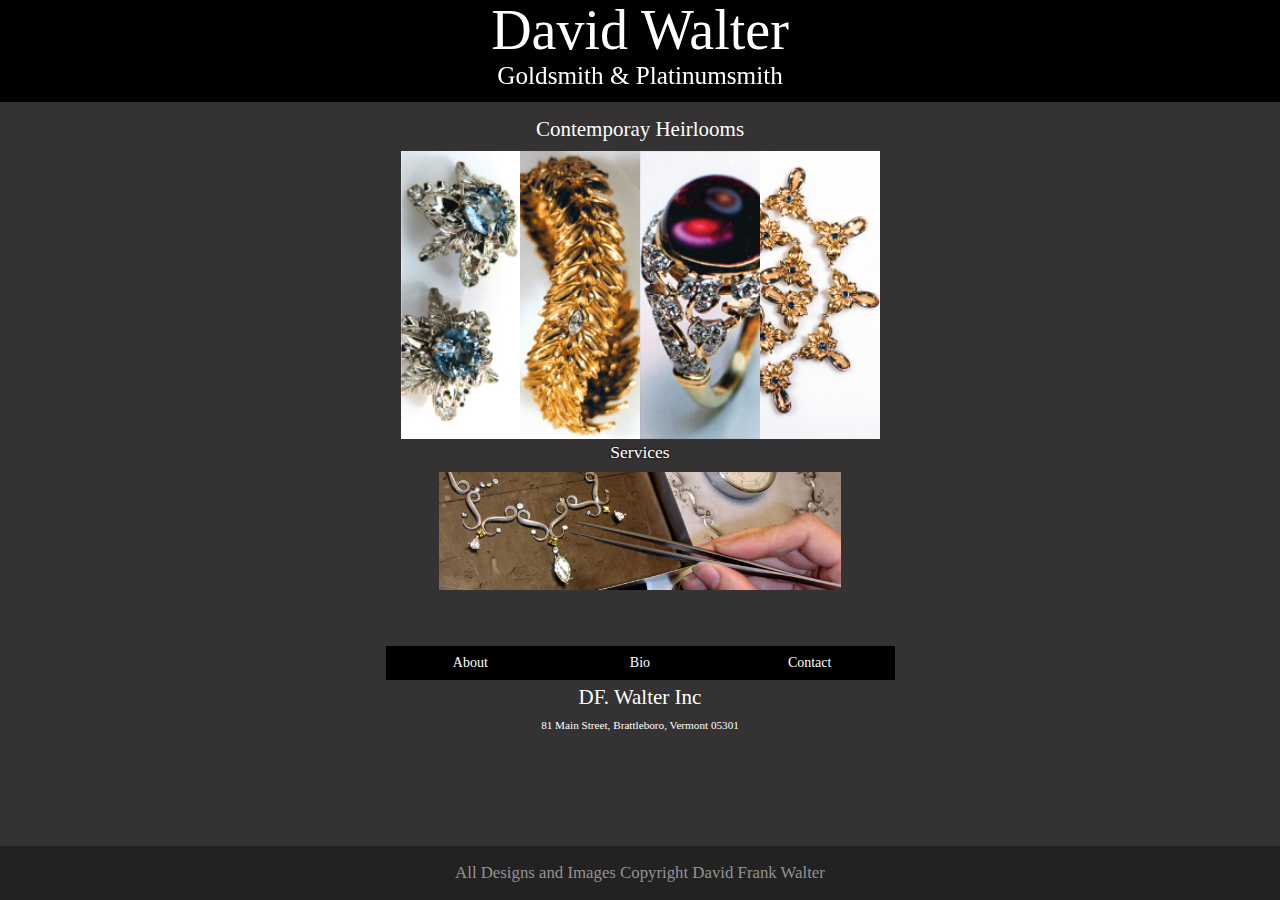
==== index.html @ 6f42a8d8 "initial commit" ====
<!DOCTYPE html>
	<head>
		<title>DF WALTER</title>
		<meta name="viewport" content="width=device-width, initial-scale=1.0">
		<link href="css/bootstrap.min.css" rel ="stylesheet"> 
		<link rel="stylesheet" type="text/css" href="css/main-styles.css">
	</head>
	<body>
<!-- Opening of Container -->
		<div class= "container">  
<!-- Fixed top Header -->
			<div class ="dfheader navbar-fixed-top">
				<h1 class="dfheader"> David Walter</h1>
				<h2 class="dfheader">Goldsmith & Platinumsmith</h2>
			</div>
<!-- About Modal -->
			<div class="modal fade about-modal-lg" id="about" tabindex="-1" role="dialog" aria-labelledby="about-modal" aria-hidden="true">
		  		<div class="modal-dialog about modal-lg">
		    		<div class="modal-content large-modal text-center">
		    			<div class="container-fluid about-text-main display-block text-center">
							<p class="address-header">DF Walter Inc was originally founded over 30 years ago in NYC to design, develop, and produce exceptional jewelry for clients including Buccellati, Tiffany, Schlumberger and Fred Leighton, as well as independent designers.  </p>

							<p class="address-header">Today we offer these same services to a private clientele, designing and producing bespoke and ready to wear jewelry by hand in the European tradition.   We also offer restoration, repurposing, modification and repair.  </p>
						</div>
					</div>
		  		</div>
			</div>
<!-- Bio Modal -->
			<div class="modal fade bio-modal-lg" tabindex="-1" role="dialog" aria-labelledby="bio-modal" aria-hidden="true">
			  	<div class="modal-dialog modal-lg">
			    	<div class="modal-content large-modal">
			      		<div class="container-fluid display-block text-center">
			      			<div class="panel-group" id="accordion" role="tablist" aria-multiselectable="true">
							  <div class="panel panel-bio panel-default">
							    <div class="panel-heading" role="tab" id="headingOne">
							      <h4 class="panel-title">
							        <a data-toggle="collapse" data-parent="#accordion" href="#collapseOne" aria-expanded="true" aria-controls="collapseOne">
							          David Walter
							        </a>
							      </h4>
							    </div>
							    <div id="collapseOne" class="panel-collapse collapse in" role="tabpanel" aria-labelledby="headingOne">
							      <div class="panel-body david-bio">
							     	<img src ="images/david.png" data-src="holder.js/100%x180" alt="..." class="img-circle pull-right">
									<p  class="bio-text">
									<br>David Walter is a Vermont based designer, goldsmith and platinumsmith who has been producing exceptional pieces of jewelry for clients since 1982.</p>

									<p class="bio-text">In 1985 he founded DF Walter & Co in New York City. His earliest clients included Buccelati, Tiffany & Co., Fred Leighton, and Schlumberger, among others. 
									David's primary focus is the design and production of one of a kind jewelry pieces on a commission basis. He also specializes in the modification and repurposing of estate jewelry, as well as restoration and repair.</p>
							      </div>
							    </div>
							  </div>
							  <div class="panel panel-bio panel-default julia-bio">
							    <div class="panel-heading" role="tab" id="headingTwo">
							      <h4 class="panel-title">
							        <a class="collapsed" data-toggle="collapse" data-parent="#accordion" href="#collapseTwo" aria-expanded="false" aria-controls="collapseTwo">
							          Julia Ricklis
							        </a>
							      </h4>
							    </div>
							    <div id="collapseTwo" class="panel-collapse collapse" role="tabpanel" aria-labelledby="headingTwo">
							      <div class="panel-body jilia-bio">
							        	<img src ="images/julia.png" data-src="holder.js/100%x180" width:"150" alt="..." class="img-circle">
										<p class="bio-text">Julia Ricklis began apprenticing with David Walter in 2011 to study the design and production of high jewelry. In the last 3 years, under his guidance, she has become an accomplished bench jeweler working in gold, platinum and gemstones. Julia continues to expand her knowledge of construction and fabrication techniques, gemology, design and prototyping. Promoted to Studio Director in 2014, she is involved with the daily operations of the business from gemstone and materials search through invoicing, production scheduling and marketing strategy.</p>
							      </div>
							    </div>
							  </div>
							</div>
						</div>
			    	</div>
			  	</div>
			</div>
<!-- Contact Modal -->
			<div class="modal fade contact-modal-lg" tabindex="-1" role="dialog" aria-labelledby="contact-modal" aria-hidden="true">
			  	<div class="modal-dialog modal-lg">
			    	<div class="modal-content contact large-modal">
			      		<div class ="wrapper">
							<div class="container">
								<address><br><br><br>
									<h3><strong class="address-header">Studio and Gallery</strong></h3>
									81 Main Street<br>
									Brattleboro, Vermont<br>
									<abbr title="Phone"></abbr> <span class="glyphicon glyphicon-earphone"></span>(802) 722-9620
								</address>
								<address>
								  <strong class="address-header">David Walter</strong><br>
									<a href="mailto:#"><span class="glyphicon glyphicon-envelope"></span>
									info@dfwalter.com</a> <br> 
									<strong>Our Gallery is Open:</strong><br>
									Wednesday through Sunday <br>
									10am to 6pm<br><br><br>
									<em class="address-header"> Comments, Suggestions and Inquiries  are most welcome.</em>
								</address>	
							</div>
						</div>
				    </div>
				</div>
			</div>
			<div class="subheader">
				<h3 class="text-center"> Contemporay Heirlooms</h3>
			</div>
<!-- Main Buttons: earring- ring -bracelet- necklace  -->
			<div class="mainlinks">
			    <div class="">
			       	<a href="earring-page.html">
			          <img class ="primary pull-left" src="images/mainpage1.jpg" alt="...">
			         </a>
			    </div>
			    <div class="">
			        <a href="bracelet-page.html">
			          <img class ="primary pull-left" src="images/mainpage2.jpg" alt="...">
			        </a>
			    </div>
			    <div class="">
			        <a href="ring-page.html">
			          <img class ="primary pull-left" src="images/mainpage3.jpg" alt="...">
			        </a>
			    </div>
			    <div class="">
			        <a href="necklace-page.html" >
			          <img class ="primary pull-left" src="images/mainpage4.jpg" alt="...">
			        </a>
			    </div>
			</div>
<!-- Services Button -->
			<div class="btn-group btn-group-justified selection-bar ">
		        <div class="btn-group">
		          <a href="about-services.html">
		            <button type="button" class="btn btn-default services-text">Services</button>
		          </a>
		        </div>
	        </div>
			<div class="container">
				<a href="about-services.html">
		     		<img class ="services" src ="images/julia/services.png">
		      	</a>
		    </div>
<!-- Buttons- About Bio Contact -->
			<div class="row">
		  		<div class="btn-group btn-group-justified lower-bar">
				    <div class="btn-group">
				    	<button type="button" class="col-md-4 btn btn-default" data-toggle="modal" data-target=".about-modal-lg">About</button>	
				    </div>
				    <div class="btn-group">
				        <button type="button" class="col-md-4 btn btn-default" data-toggle="modal" data-target=".bio-modal-lg">Bio</button>
				    </div>
				    <div class="btn-group">
				        <button type="button" class="col-md-4 btn btn-default" data-toggle="modal" data-target=".contact-modal-lg">Contact</button>
				    </div>
				</div>
			</div>
<!-- Lower text-->
			<h3 class="bottom-text">  DF. Walter Inc</h3>
			<h4> 81 Main Street, Brattleboro, Vermont 05301</h4>
<!-- Bottom of Container -->
		</div> 
<!-- Bottom Nav-bar -->
		<div class ="fixedbar text-center">
	    	<div class ="navbar-inverse navbar-fixed-bottom text-center">
	        	<p class ="navbar-text text-center "><span class="lower-media">All Designs and Images</span> Copyright David Frank Walter</p>
			</div>
		</div>
<!-- Opening of Container -->
		<script src="http://ajax.googleapis.com/ajax/libs/jquery/2.1.1/jquery.min.js"></script>
		<script src="js/bootstrap.js"></script>
	
	</body>
</html>
---- css/main-styles.css ----
a  {
  text-decoration: none;
}
a img.primary:hover{
  z-index: -1;

}
address {
  color: white;
  text-align: center;
  padding: 3em;
}


body {
  background-color: #343232;
  margin-top: 161px;
  font-family: "copperplate_becker_med";
  
}


h1{
  margin-top: 0;
}

p{
  font-size: 1.2em;
  color: #A8A8A8;
}

.btn{
  font-family: "copperplate_becker_med";
  border-radius: 0 0 0 0;
}


button.silver{
}


.carousel-inner>.item>img, .carousel-inner>.item>a>img {
width: 100%; 

}

.container {
  width: 90%;
  max-width: 509px;
  margin-right: auto;
  margin-left: auto;
  
 
}

.center-block {

}

.dfheader {
  background-color: black;
  color: white;
  text-align: center;
  font-family: "copperplate_becker_med";
  margin-top: none;
  max-height: 15%;
}

.dfheader h1 {
    padding-bottom: 0px;
    padding-top: 0%;
    color: white;
    font-size: 4em;
}

.dfheader h2 {
      margin-top: -.39em;
      padding-top: 0px;
      padding-bottom: 1%;
      font-size: 1.8em;
      margin-bottom: 0;

}

.examples {
  position: relative;

width: 45%;
float: right;
margin:2.5%;

}
.examples-bracelet {
  position: relative;
  top: 50px;

width: 45%;
float: right;
margin:2.5%;

  

}

.ring1{
  margin-top: 54px;
}
.ring2{
  margin-top: 54px;
}
.ring3{
  margin-top: 54px;
}
.ring4{
  margin-top: 54px;
}



.contact{
  margin-top: 3%;
padding: 4%;
}

.about{
  padding-top:1%; 
  
}
.about-text{
padding-bottom: 15%;
padding-top:1%;
}

.about-text-main{
  padding-top: 35%;
padding-bottom: 35%;
}

.mod-bespoke{
  margin-bottom: 47px;

}


.modal-dialog {
position: relative;
width: auto;
margin: auto;
width: 50%;
}
.carousel-caption {

margin-bottom: -83px;
}



.carousel-inner {

overflow: visible;
}

.bio-modal-lg{
  top: 7%;

}
.carousel-indicators .active {

margin: 17px;

}

.bio-modal{
  position: relative;
  top:50px;
}
.panel-bio{
  background-color: #343232;;
  border-color:#343232;
  box-shadow: 0;
  
}

.panel-default>.panel-heading {
color: white;
background-color: #343232;
border-color: #ddd;
}

h3 {
 font-family: "copperplate_becker_med";
color: white;
font-size: 1.5em;
margin-top: -9%;
padding-top: 0px;
text-align: center

}

h3.bottom-text{
  margin-top: .3em;


}
h4 {
  font-family:  "copperplate_becker_med";
  color: white;
  font-size: .8em;
   text-align: center;

}

img.primary {
  margin-top: ;
  width: 100%;
  max-width: 25%;
  display:block;
  z-index: 2;
}
img.primary-services {
  margin-top: -35px;
  width: 50%;
  display:block;
}

img.services {
  margin-top: ;
  width: 100%;
  max-width: 760px;
  margin-bottom: 14%;
}

img.silver {
  margin-top: ;
  width: 100%;
  max-width: 760px;
  margin-bottom: 9%;
}



.lower-bar-pages { 
  padding-top: 2.8%;
}

.lower-bar .btn{
  color: white;
  background-color: black;
  border-color: black;
}

.lower-bar .btn:hover{
  background-color: #343232;
  border-color: #343232;
}

.mainlinks{
  margin-bottom: 10%;
}



address p .contact{
  font-size: 12px;
}

.selection-bar .btn{
position: relative;
margin-top: -60px;
text-shadow: 0px 0px 3px black;
color: white;
background-color: transparent;
border-color: transparent;
font-size: 1.250em;

}
.services-text{
  padding-top: 60px;
  z-index: -2;
}

.textrow {
  margin-bottom: ; 
}
.wrapper {
  position:relative;
  min-height: 519px ;
  max-height: 509px;

}

.large-modal{
  background-color: #343232;
}


.silver-btn{
  position: relative;
top: 93px;

}

.selection-bar .silver-btn{


font-size: 2.25em;
}

.mainbuttons .btn:hover {
  display:;

}




.panel-default>.panel-heading+.panel-collapse>.panel-body {
border-top-color: #343232;
}


.hover-button
{
    text-decoration: none;
    color: transparent;
}
 
.hover-button:hover
{
    color: black;
}

.main-service-buttons{
  position: relative;
  bottom: -25px;
}

.david-bio{
  overflow-y: scroll;

}

.julia-bio{
  overflow-y: scroll;
}

.julia-bio img{
  width: 55%;
}

.bio-text{
  color: #A8A8A8 ;
}

 .address-header{
  color:#A8A8A8 ;
 }


.modal-dialog {
  top: ;
position: relative;
width: auto;
margin: auto;
max-width:600px;
}
.carousel-caption {

margin-bottom: -83px;
}


.carousel-inner {

overflow: visible;
}


.carousel-indicators .active {

margin: 17px;

}

.modal-lg {
 top: 92px; 
}


div.panel-body {
background-color: #343232;

}


.panel-1-txt{
  width: 50%;
}




#repurposing {
  position: ;
  top: 100px;
}

#bespoke{
  top:100px;
}

.bespoke-buttons{
  margin-top: -76px;
  width: 50%;
  display:block;
}

a.ooo{
  color: #fff;
padding-right: 4.5%;
width: 3%;
margin-top: -22px;

}

/*  Photo- Galley   */
.photo-container {
    background:#C9FFEA;
    margin:20px auto;
    padding:20px;
    position:relative;
    width:700px;

    border-radius:5px;
    -moz-border-radius:5px;
    -webkit-border-radius:5px;

    box-shadow:1px 1px 5px #111;
    -moz-box-shadow:1px 1px 5px #111;
    -webkit-box-shadow:1px 1px 5px #111;
}

/*  gallery styles */
.gallery {
    
}
.gallery a {
    display:inline-block;
    height:200px;
    position:relative;
    width:200px;
    /*max-width: 32.9%;*/
    min-height: 100px;
    min-width: 100px;


}
.gallery a img {
    border:5px solid #120F11;
    cursor:pointer;
    display:block;
   height: 100% ;
    left:0px;
    position:absolute;
    top:0px;
    
    z-index:1;

    -moz-user-select: none;
    -khtml-user-select: none;
    user-select: none;

    -moz-box-sizing:border-box;
    -webkit-box-sizing:border-box;
    box-sizing:border-box;

    -webkit-transition-property:width, height, top, bottom, left, right, z-index, border;
    -webkit-transition-duration:0.5s;
    -moz-transition-property:width, height, top, bottom, left, right, z-index, border;
    -moz-transition-duration:0.5s;
    -o-transition-property:width, height, top, bottom, left, right, z-index, border;
    -o-transition-duration:0.5s;
    transition-property:width, height, top, bottom, left, right, z-index, border;
    transition-duration:0.5s;
}
.gallery a:focus img {
    border:15px solid #fff;
    cursor:default;
    height:250%;
    position:absolute;
    
    z-index:25;

    box-shadow:1px 1px 5px #888;
    -moz-box-shadow:1px 1px 5px #888;
    -webkit-box-shadow:1px 1px 5px #888;
    -webkit-transition-property:width, height, top, bottom, left, right, z-index, border;
    -webkit-transition-duration:0.5s;
    -moz-transition-property:width, height, top, bottom, left, right, z-index, border;
    -moz-transition-duration:0.5s;
    -o-transition-property:width, height, top, bottom, left, right, z-index, border;
    -o-transition-duration:0.5s;
    transition-property:width, height, top, bottom, left, right, z-index, border;
    transition-duration:0.5s;
}

/* custom focus rules */



/* extra close layer */
.gallery .close {
    background:transparent;
    cursor:pointer;
    display:none;
    height:352px;
    left:170px;
    position:absolute;
    top:160px;
    width:500px;
    z-index:30;
}
.gallery a:focus ~ .close {
    display:block;
}



.carousel-caption {
position: absolute;
 right: 0; 
bottom: 0; 
left: 0; 
margin-bottom: -105px;


}

.carousel-control .glyphicon-chevron-left {
left: 46%;
margin-left: -46px;

}


.carousel-control .glyphicon-chevron-right {
right: 46%;
margin-right: -46px;
}


.diamond-txt{
  top:100%;
}

.navbar-text{
  float: '';
}


.navbar-inverse .navbar-text {
color: #949292;
}










@media all and (max-width: 780px) {
  body{
    margin-top: 148px;
  }
  .modal-dialog{
    width: 90%;
  }


  .address-header{
    margin-top: -30px;

  }
}




@media screen and (max-width: 1424px) {
      .container {
      width: 90%;
      margin-right: auto;
      margin-left: auto;
      max-width: 509px;
      padding-top: ;
}



}

@media screen and (max-width: 480px) {


span.lower-media{
  display: none;
}
    .dfheader h1 {
    padding-bottom: 0px;
    padding-top: 0%;
    color: white;
    font-size: 2em;
}

    .dfheader h2 {
      margin-top: -.3em;
      padding-top: 0px;
      padding-bottom: 1%;
      font-size: 1em;
      margin-bottom: 3%;

}
      body {
        background-color: #343232;
        padding-bottom: 10.000em;
        margin-top: 110px;
        max-height: 1000px;


}



.panel-1-txt {
width: 100%;
}
  .about-text {
padding-bottom: 31%;
}
#bottom {
  display: none;

}
.gallery a:focus img {
    border:15px solid #fff;
    cursor:default;
    height:100%;
    position:absolute;
    
    z-index:25;

    box-shadow:1px 1px 5px #888;
    -moz-box-shadow:1px 1px 5px #888;
    -webkit-box-shadow:1px 1px 5px #888;
    -webkit-transition-property:width, height, top, bottom, left, right, z-index, border;
    -webkit-transition-duration:0.5s;
    -moz-transition-property:width, height, top, bottom, left, right, z-index, border;
    -moz-transition-duration:0.5s;
    -o-transition-property:width, height, top, bottom, left, right, z-index, border;
    -o-transition-duration:0.5s;
    transition-property:width, height, top, bottom, left, right, z-index, border;
    transition-duration:0.5s;
}

}
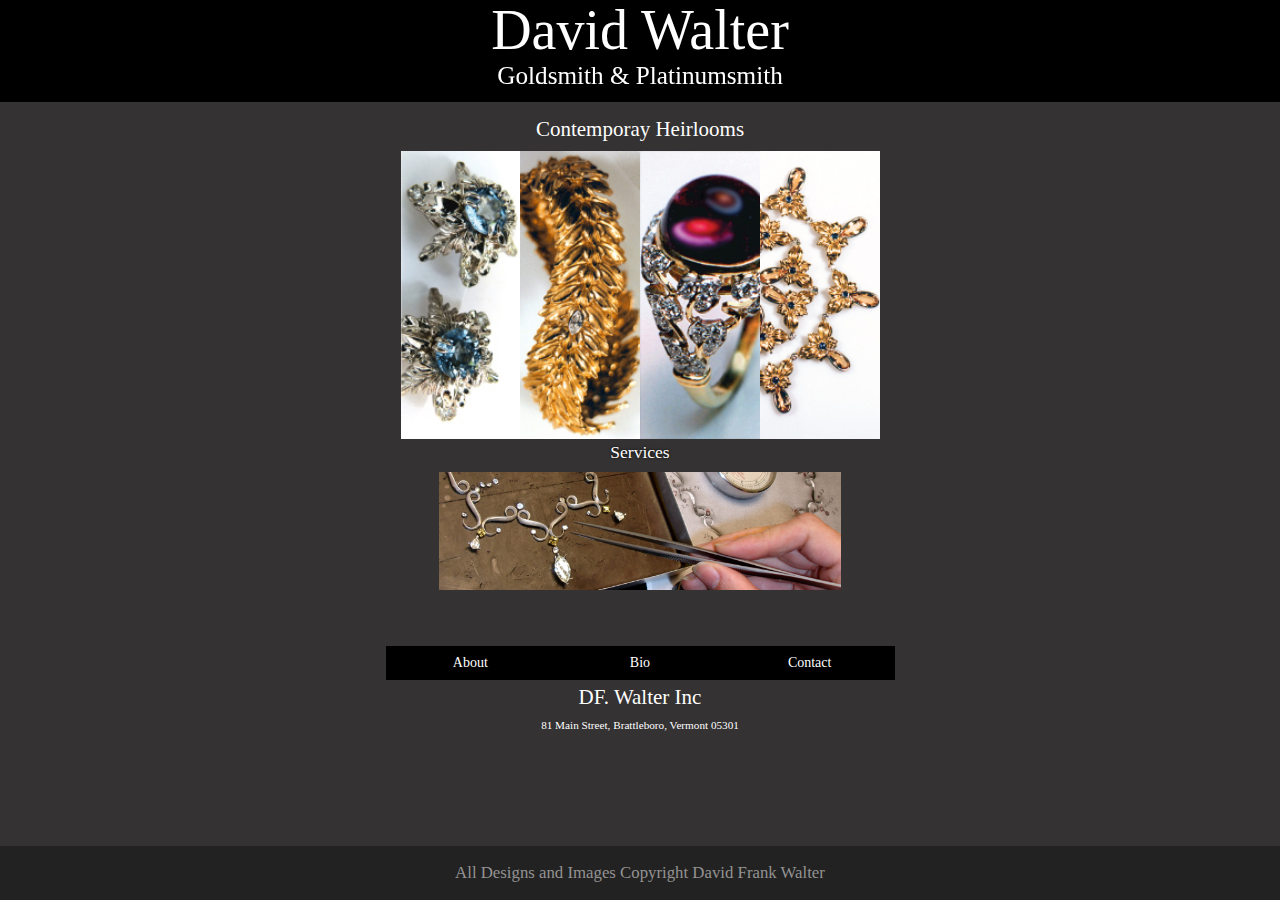
==== commit 0f1a6e87: "small changes" ====
--- a/index.html
+++ b/index.html
@@ -84,7 +84,7 @@
 								</address>
 								<address>
 								  <strong class="address-header">David Walter</strong><br>
-									<a href="mailto:#"><span class="glyphicon glyphicon-envelope"></span>
+									<a href="mailto:info@dfwalter.com"><span class="glyphicon glyphicon-envelope"></span>
 									info@dfwalter.com</a> <br> 
 									<strong>Our Gallery is Open:</strong><br>
 									Wednesday through Sunday <br>
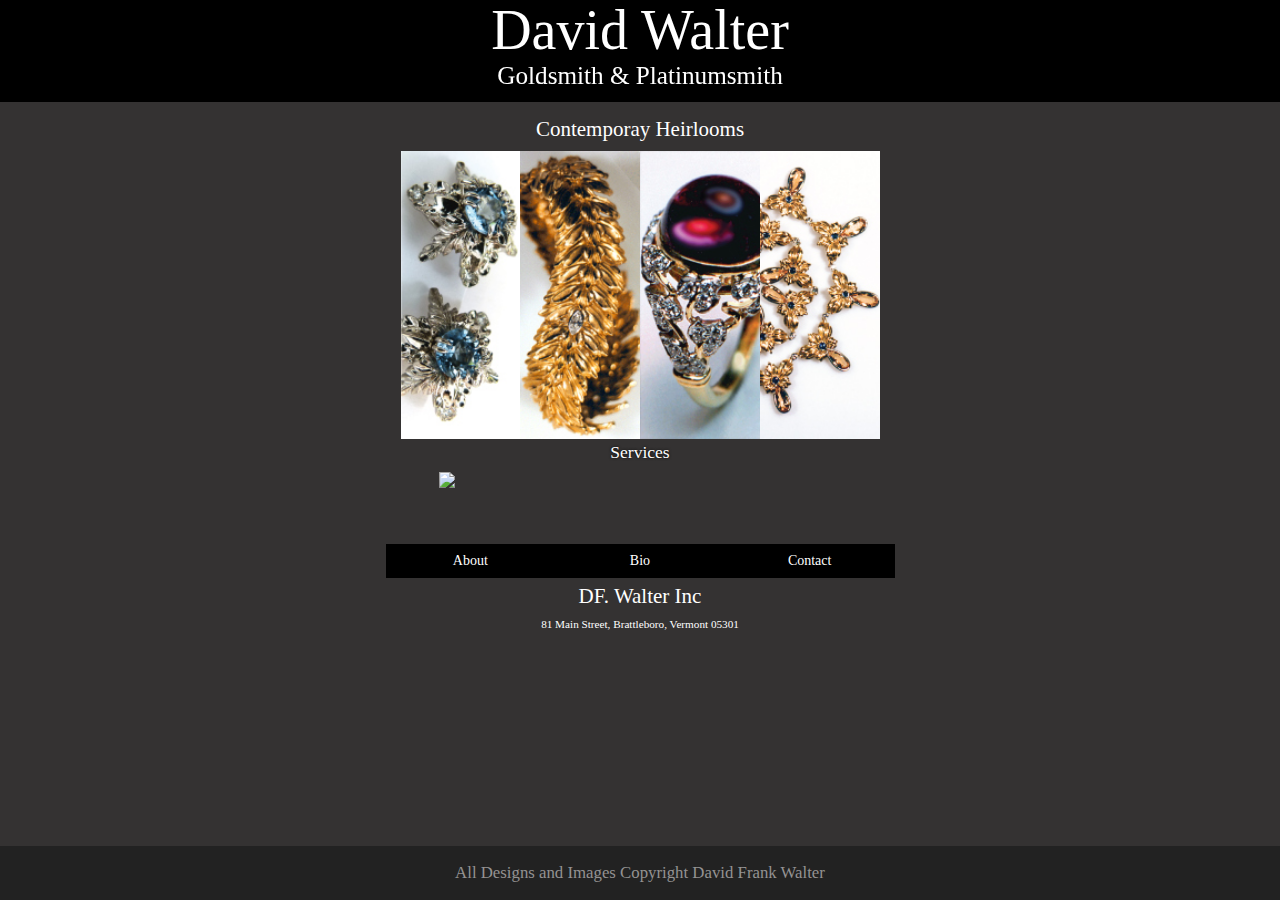
==== commit d5342996: "Merge pull request #1 from lafdesign/patch-1" ====
--- a/index.html
+++ b/index.html
@@ -78,7 +78,7 @@
 							<div class="container">
 								<address><br><br><br>
 									<h3><strong class="address-header">Studio and Gallery</strong></h3>
-									81 Main Street<br>
+									124 Main Street<br>
 									Brattleboro, Vermont<br>
 									<abbr title="Phone"></abbr> <span class="glyphicon glyphicon-earphone"></span>(802) 722-9620
 								</address>
@@ -132,7 +132,7 @@
 	        </div>
 			<div class="container">
 				<a href="about-services.html">
-		     		<img class ="services" src ="images/julia/services.png">
+		     		<img class ="services" src ="images/ring-sideways.jpg">
 		      	</a>
 		    </div>
 <!-- Buttons- About Bio Contact -->
@@ -165,4 +165,4 @@
 		<script src="js/bootstrap.js"></script>
 	
 	</body>
-</html>+</html>
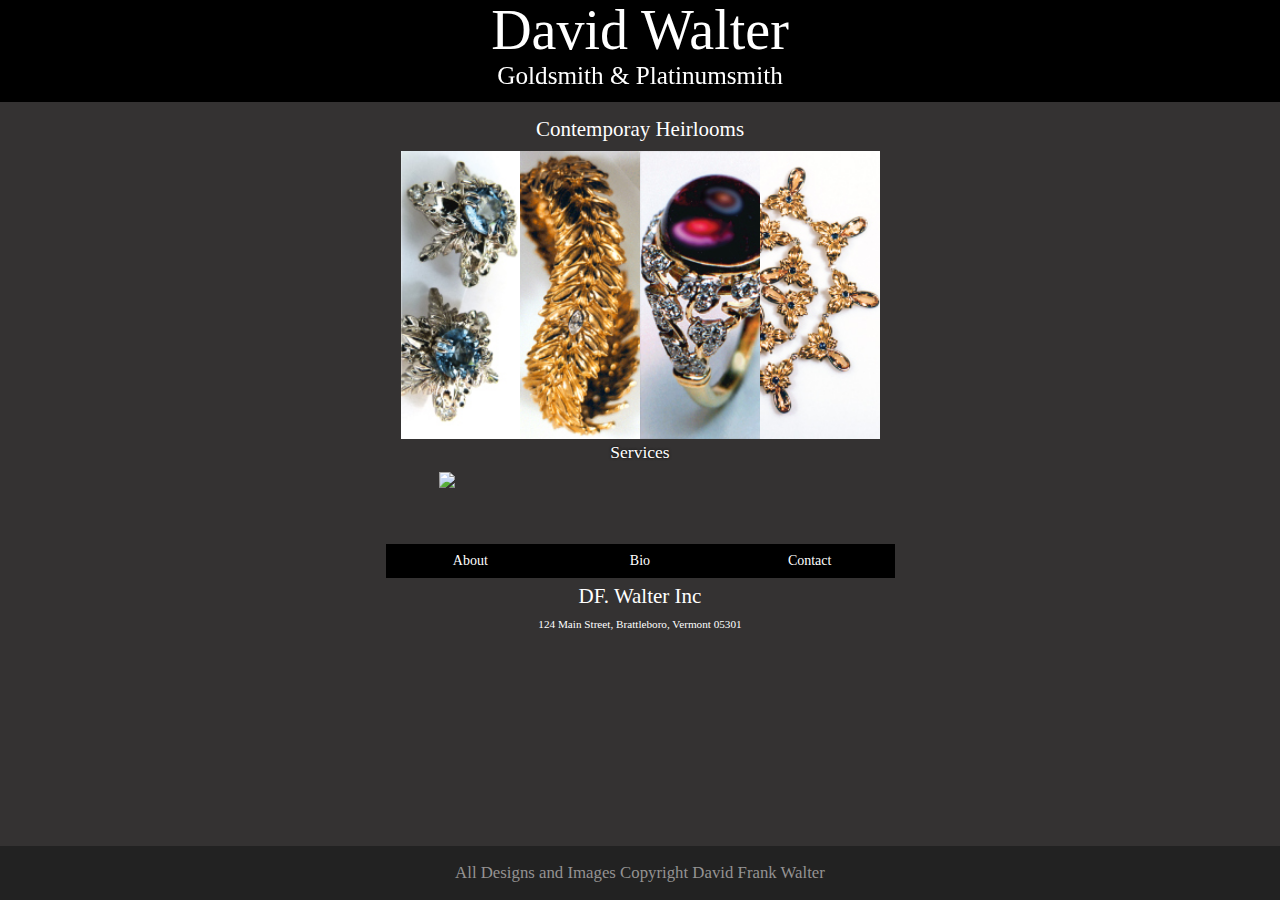
==== commit dabb0617: "OMG I DID IT" ====
--- a/index.html
+++ b/index.html
@@ -151,7 +151,7 @@
 			</div>
 <!-- Lower text-->
 			<h3 class="bottom-text">  DF. Walter Inc</h3>
-			<h4> 81 Main Street, Brattleboro, Vermont 05301</h4>
+			<h4> 124 Main Street, Brattleboro, Vermont 05301</h4>
 <!-- Bottom of Container -->
 		</div> 
 <!-- Bottom Nav-bar -->
